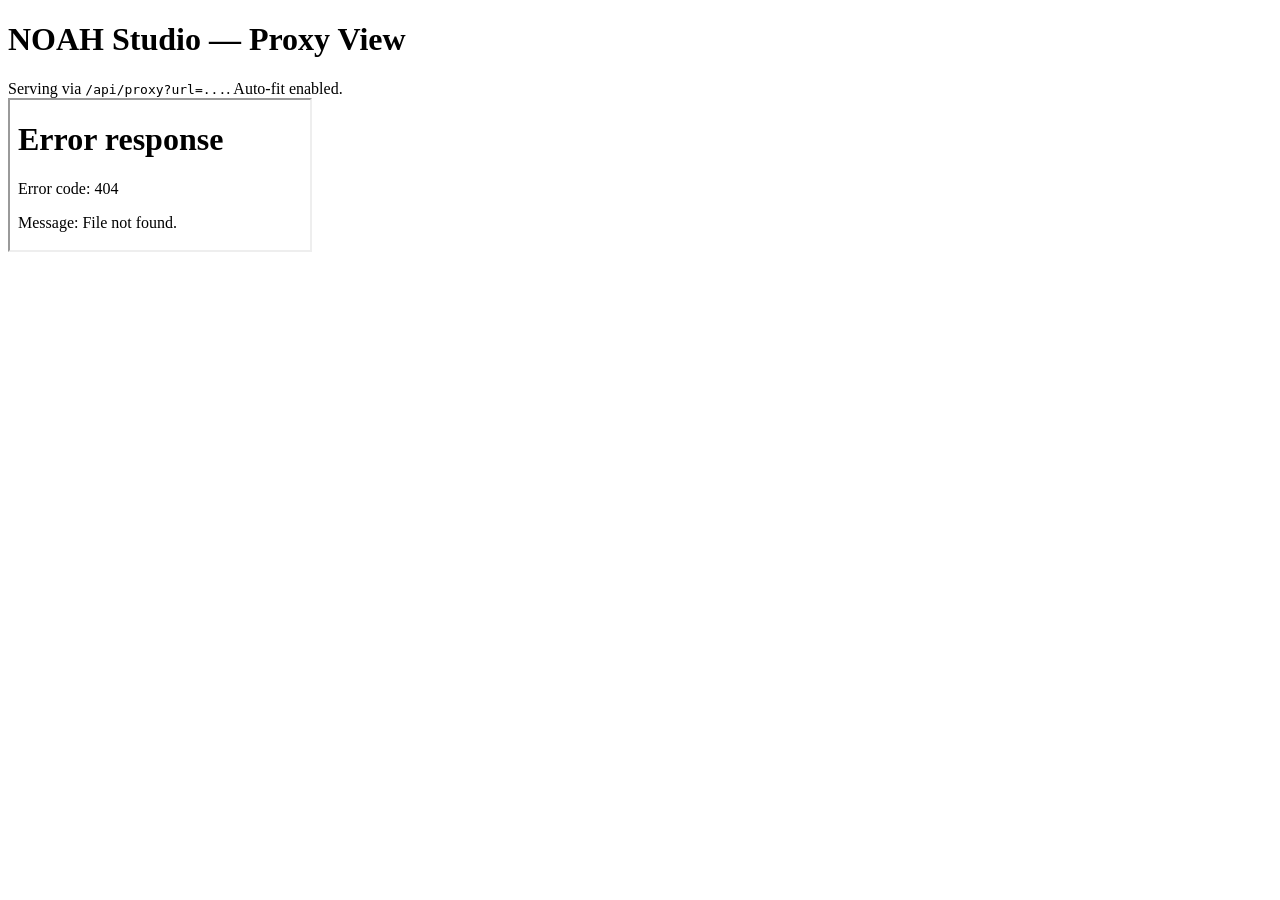
==== public/index.html @ f2e020d4 "Merge pull request #1 from mobiledropbox/initialrestructuring_november9th2025_1322_mnl initialrestru" ====
<!doctype html>
<html lang="en">
<head>
  <meta charset="utf-8" />
  <title>NOAH Studio — Proxied</title>
  <meta name="viewport" content="width=device-width,initial-scale=1" />
  <link rel="stylesheet" href="/css/style.css" />
</head>
<body>
  <h1>NOAH Studio — Proxy View</h1>
  <div class="controls">Serving via <code>/api/proxy?url=...</code>. Auto-fit enabled.</div>

  <div class="frame-wrap" id="wrap">
    <iframe 
      id="proxied" 
      src="/api/proxy?url=https://noah.up.edu.ph/noah-studio" 
      scrolling="no"
      sandbox="allow-scripts allow-same-origin allow-forms">
    </iframe>
  </div>

  <script src="/js/iframe-handler.js"></script>
</body>
</html>
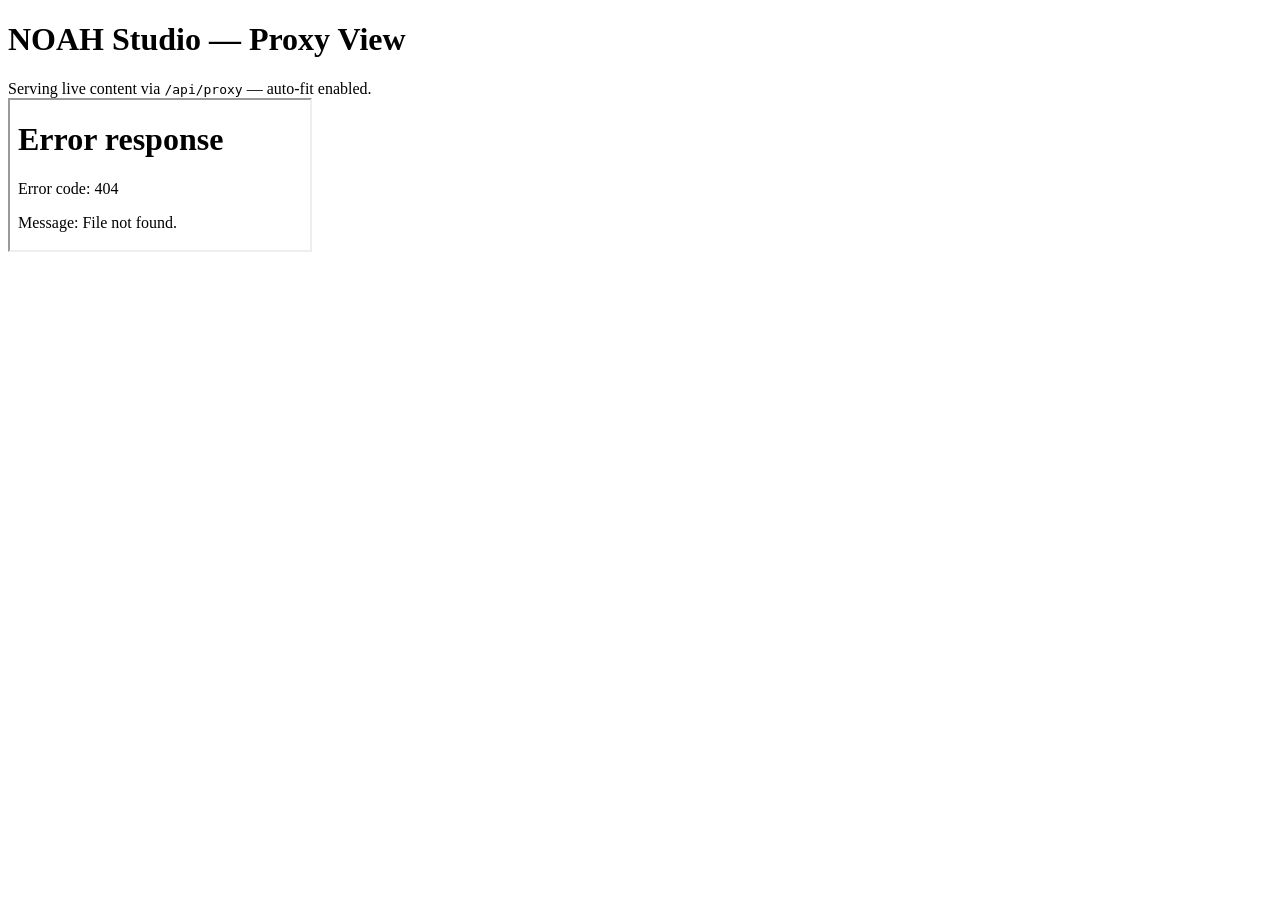
==== commit 22cea856: "debugging_november9th2025_1649_mnl" ====
--- a/public/index.html
+++ b/public/index.html
@@ -7,19 +7,24 @@
   <link rel="stylesheet" href="/css/style.css" />
 </head>
 <body>
-  <h1>NOAH Studio — Proxy View</h1>
-  <div class="controls">Serving via <code>/api/proxy?url=...</code>. Auto-fit enabled.</div>
+  <header>
+    <h1>NOAH Studio — Proxy View</h1>
+    <div class="controls">
+      Serving live content via <code>/api/proxy</code> — auto-fit enabled.
+    </div>
+  </header>
 
-  <div class="frame-wrap" id="wrap">
-    <iframe 
-      id="proxied" 
-      src="/api/proxy?url=https://noah.up.edu.ph/noah-studio" 
-      scrolling="no"
-      sandbox="allow-scripts allow-same-origin allow-forms">
-    </iframe>
-  </div>
+  <main>
+    <div class="frame-wrap" id="wrap">
+      <iframe
+        id="proxied"
+        src="/api/proxy"
+        scrolling="no"
+        sandbox="allow-scripts allow-same-origin allow-forms allow-popups"
+      ></iframe>
+    </div>
+  </main>
 
   <script src="/js/iframe-handler.js"></script>
 </body>
 </html>
-
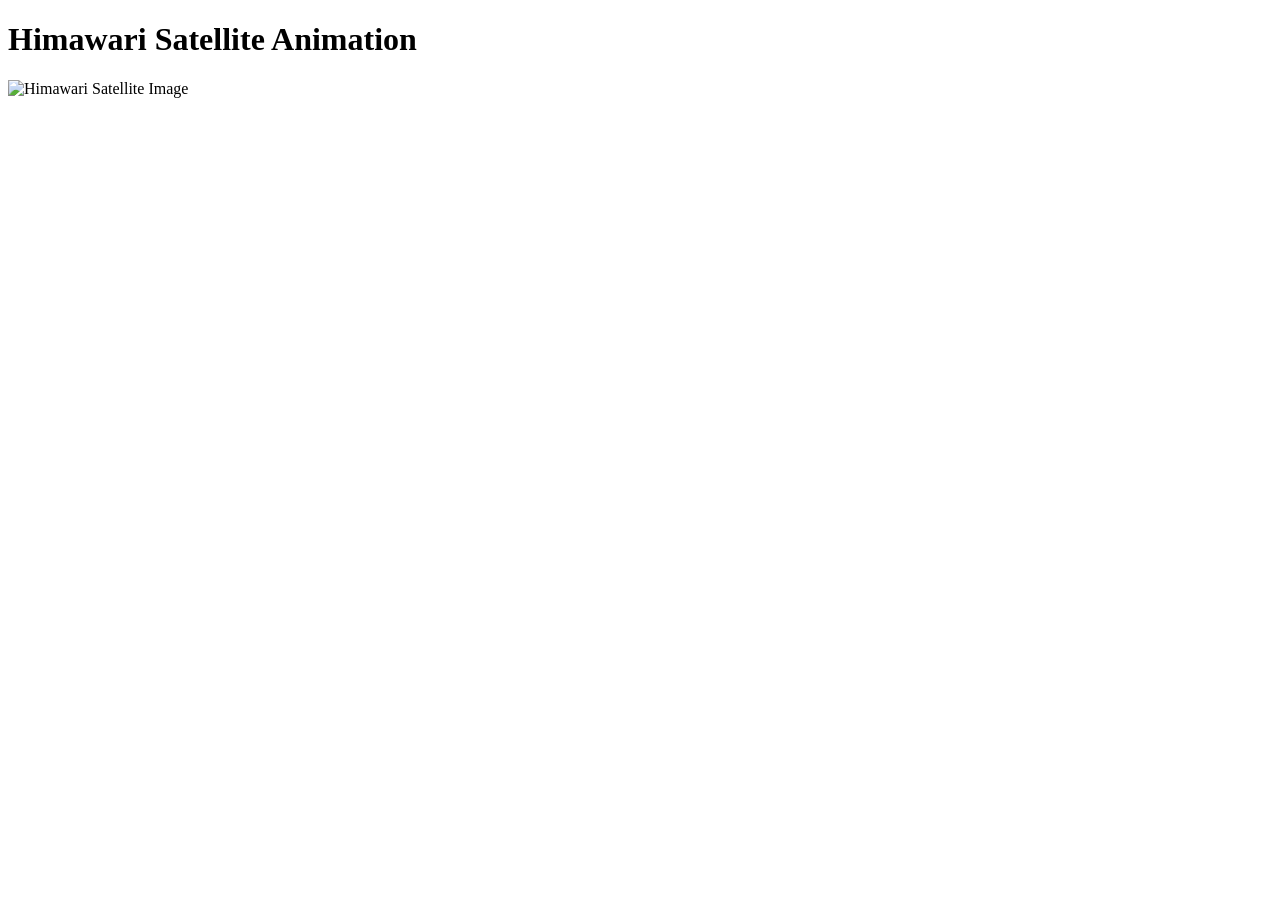
==== commit a07dcd1c: "debugging_november9th2025_1923_mnl" ====
--- a/public/index.html
+++ b/public/index.html
@@ -2,29 +2,21 @@
 <html lang="en">
 <head>
   <meta charset="utf-8" />
-  <title>NOAH Studio — Proxied</title>
-  <meta name="viewport" content="width=device-width,initial-scale=1" />
+  <title>NOAH Studio — Himawari Viewer</title>
+  <meta name="viewport" content="width=device-width, initial-scale=1" />
   <link rel="stylesheet" href="/css/style.css" />
 </head>
 <body>
-  <header>
-    <h1>NOAH Studio — Proxy View</h1>
-    <div class="controls">
-      Serving live content via <code>/api/proxy</code> — auto-fit enabled.
-    </div>
-  </header>
-
-  <main>
-    <div class="frame-wrap" id="wrap">
-      <iframe
-        id="proxied"
-        src="/api/proxy"
-        scrolling="no"
-        sandbox="allow-scripts allow-same-origin allow-forms allow-popups"
-      ></iframe>
+  <main class="main-container">
+    <div class="card" id="himari-viewer">
+      <h1>Himawari Satellite Animation</h1>
+      <div id="viewer-container">
+        <img id="himawari-img" src="" alt="Himawari Satellite Image" />
+      </div>
+      <p id="timestamp"></p>
     </div>
   </main>
-
-  <script src="/js/iframe-handler.js"></script>
+  <script src="/js/viewer.js"></script>
 </body>
 </html>
+
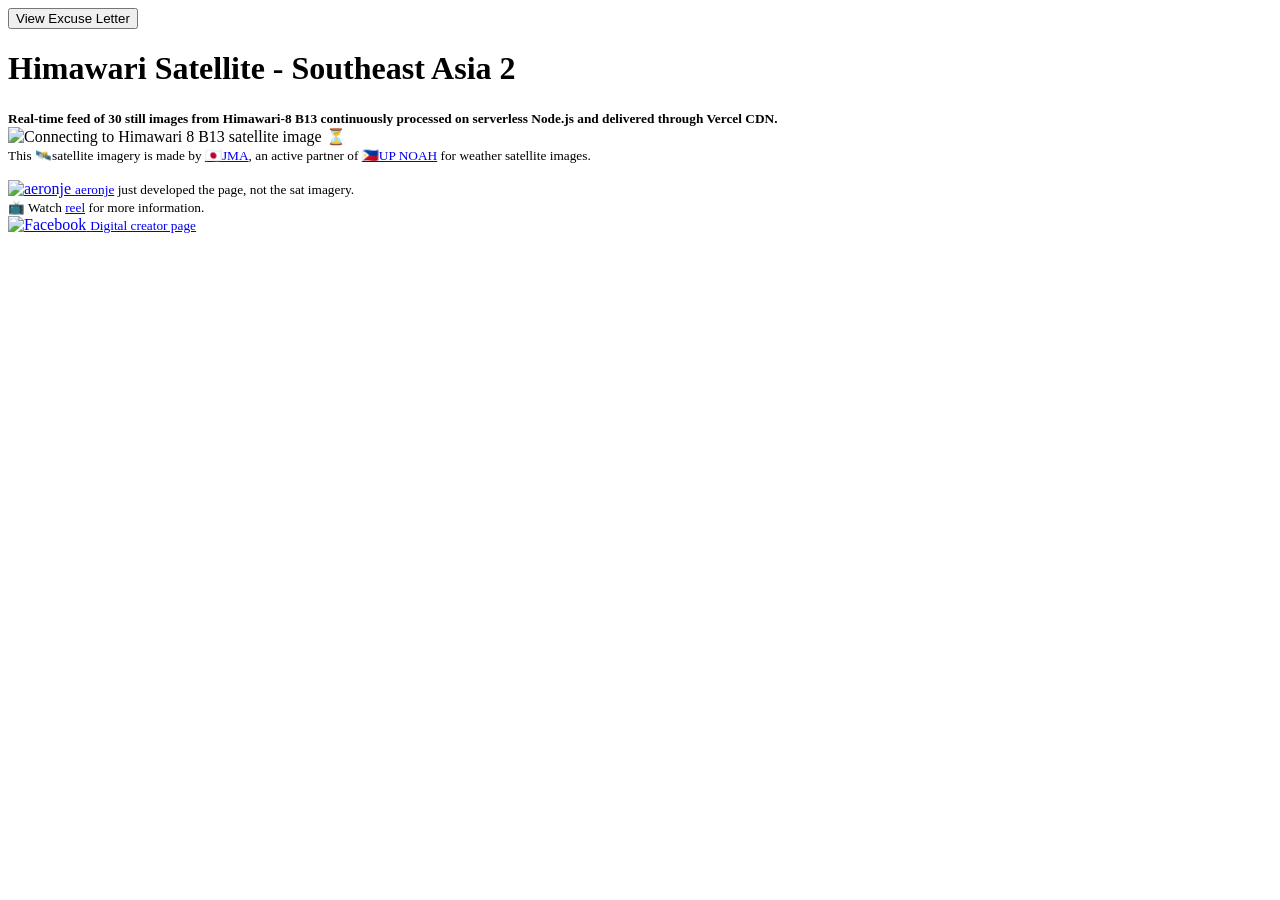
==== commit 110d60fd: "final_touches_polishing_and_closing_project_november10th2025_1947_mnl" ====
--- a/public/index.html
+++ b/public/index.html
@@ -2,21 +2,52 @@
 <html lang="en">
 <head>
   <meta charset="utf-8" />
-  <title>NOAH Studio — Himawari Viewer</title>
+  <title>aeronjebadweather</title> <!-- Dito po iyong title page kumbaga iyong pamagat sa tab ng browser -->
   <meta name="viewport" content="width=device-width, initial-scale=1" />
-  <link rel="stylesheet" href="/css/style.css" />
+  <link rel="stylesheet" href="https://cdn.jsdelivr.net/gh/mobiledropbox/landing_pages_scripts@main/open_excuse_letter_bad_weather/style.css" />
 </head>
 <body>
   <main class="main-container">
-    <div class="card" id="himari-viewer">
-      <h1>Himawari Satellite Animation</h1>
+    <div class="card" id="himari-viewer"> 
+      <button id="view-excuse-btn" class="excuse-btn">View Excuse Letter</button> <!-- Ito po iyong Excuse Letter kung gusto mo rin palitan -->
+      <h1>Himawari Satellite - Southeast Asia 2</h1> <!-- Ito naman po iyong isa sa mga header iyong nakikita niyo po ngayon bago ang satellite images -->
+      <small><strong>Real-time feed of 30 still images from Himawari-8 B13 continuously processed on serverless Node.js and delivered through Vercel CDN.</strong></small>
       <div id="viewer-container">
-        <img id="himawari-img" src="" alt="Himawari Satellite Image" />
+        <img id="himawari-img" src="" alt="Connecting to Himawari 8 B13 satellite image ⏳" /> <!-- Kung gusto mo rin palitan iyong alt kasi nagsisilbi siya na parang loading message bago mag render ang satellite images  -->
       </div>
+      <small>This 🛰️satellite imagery is made by <a href="https://www.data.jma.go.jp/mscweb/data/himawari/sat_img.php?area=se2" target="_blank">🇯🇵JMA</a>, an active partner of <a href="https://noah.up.edu.ph/noah-studio" target="_blank">🇵🇭UP NOAH</a> for weather satellite images.</small>
       <p id="timestamp"></p>
     </div>
   </main>
-  <script src="/js/viewer.js"></script>
+  <!-- Mula line 23 hanggang line 46 eh puro personalization ko iyan that is the reason why puro aeronje at dito mo puede baguhin kung gusto mo -->
+  <footer>
+    <div class="footer-left">
+      <a href="https://www.linkedin.com/in/ron-penones-241728247/" target="_blank" class="author-link">
+        <img src="https://cdn.jsdelivr.net/gh/mobiledropbox/landing_pages_scripts@main/assets/images/aeronje.jpg" alt="aeronje" class="author-img" />
+      </a>
+      <small>
+        <a href="https://www.linkedin.com/in/ron-penones-241728247/" target="_blank" class="footer-name">aeronje</a> just developed the page, not the sat imagery.
+      </small>
+    </div>
+
+    <div class="footer-center">
+      <small>
+        📺 Watch 
+        <a href="https://web.facebook.com/share/v/17P5FzcMR5/" target="_blank">reel</a>
+      for more information.</small>
+    </div>
+
+    <div class="footer-right">
+      <a href="https://facebook.com/profile.php?id=61579310017234" target="_blank" class="fb-link">
+        <img src="https://cdn.jsdelivr.net/gh/mobiledropbox/landing_pages_scripts@main/assets/images/metafacebook.jpg" alt="Facebook" class="fb-img" />
+        <small>Digital creator page</small>
+      </a>
+    </div>
+  </footer>
+  <!-- itong mga script tags na ito ay may pinagkukuhaan kaya mahalaga na huwag mo na galawin ito kung iyan pa rin naman ang gusto mo na pangalan ng scripts mo -->
+<script src="/js/viewer.js"></script>
+<script src="https://cdn.jsdelivr.net/npm/marked/marked.min.js"></script>
+<script src="/js/markdown.js"></script>
 </body>
 </html>
 
